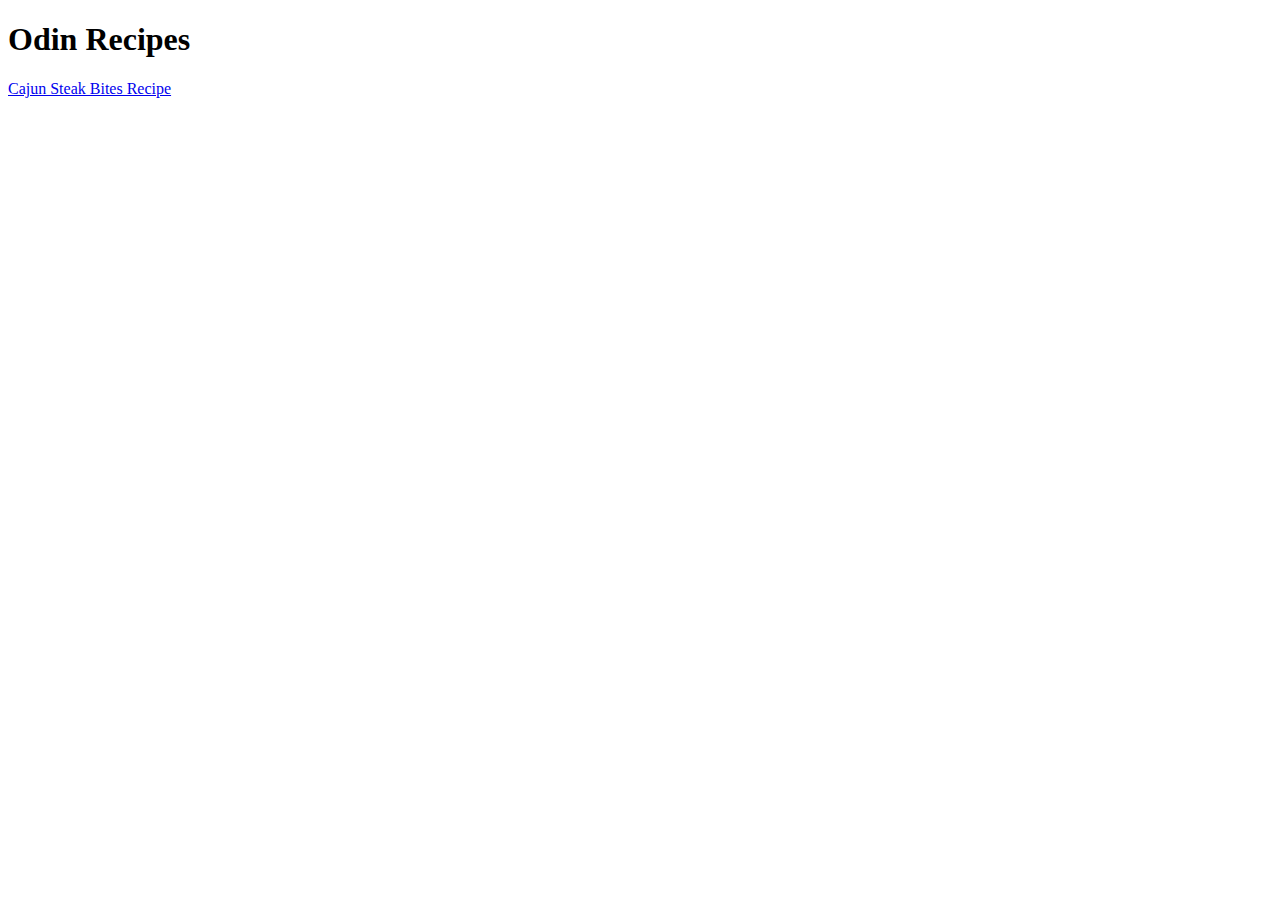
==== index.html @ 36764036 "Add link to cajun steak recipe from main recipe page" ====
<!DOCTYPE html>
<html lang="en">
<head>
    <meta charset="UTF-8">
    
    <meta name="viewport" content="width=device-width, initial-scale=1.0">
    
    <title>Odin Recipes</title>

    <h1>Odin Recipes</h1>

    <a href="./recipes/cajun-steak-bites.html">Cajun Steak Bites Recipe</a>
</head>

<body>
    

</body>

</html>
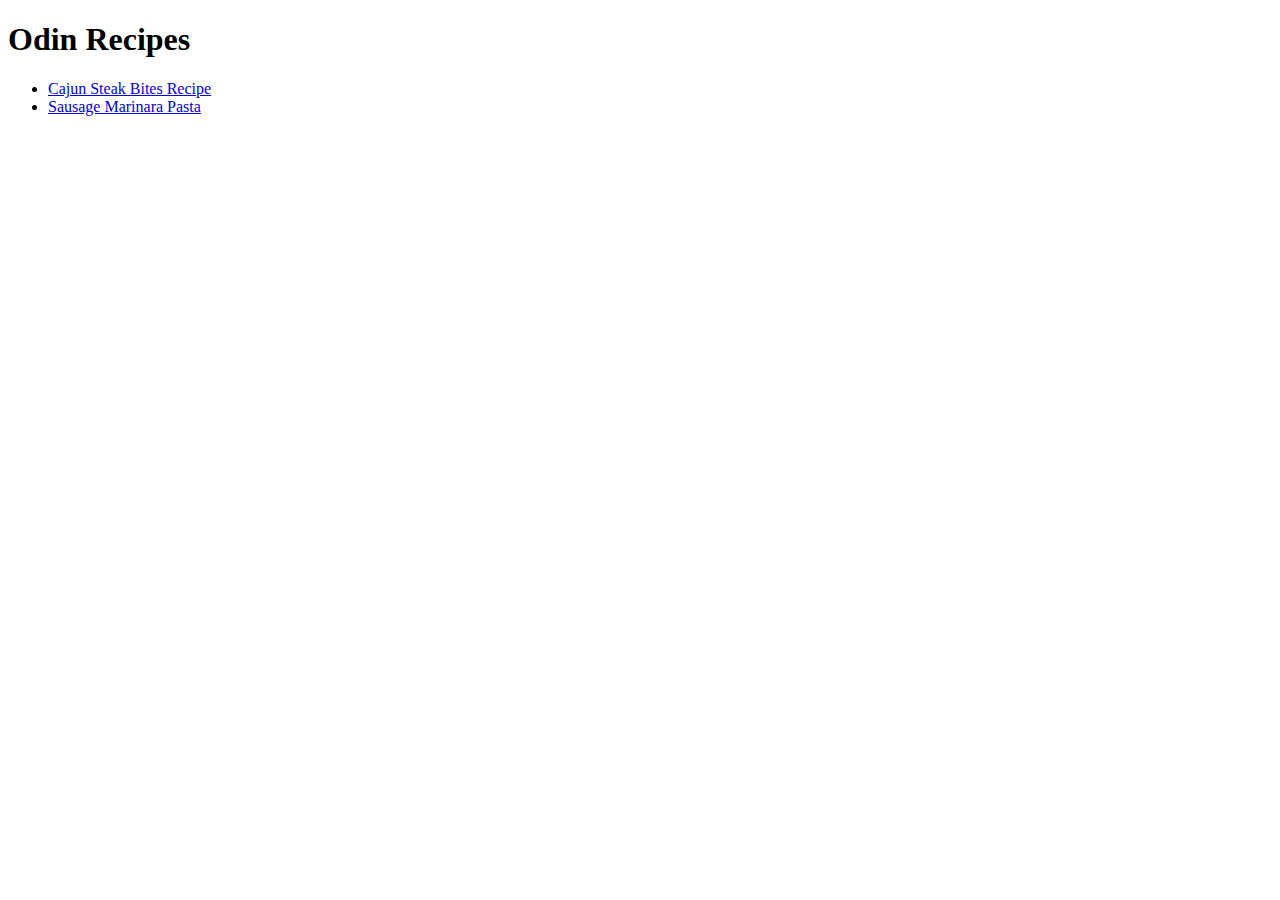
==== commit d6b9e123: "Add link to Sausage Marinara Pasta recipe and correct HTML spacing" ====
--- a/index.html
+++ b/index.html
@@ -2,19 +2,17 @@
 <html lang="en">
 <head>
     <meta charset="UTF-8">
-    
     <meta name="viewport" content="width=device-width, initial-scale=1.0">
-    
     <title>Odin Recipes</title>
 
     <h1>Odin Recipes</h1>
-
-    <a href="./recipes/cajun-steak-bites.html">Cajun Steak Bites Recipe</a>
+    <ul>
+        <li><a href="./recipes/cajun-steak-bites.html">Cajun Steak Bites Recipe</a></li>
+        <li><a href="./recipes/sausage-marinara-pasta.html">Sausage Marinara Pasta</a></li>
+    </ul>
 </head>
 
 <body>
     
-
 </body>
-
 </html>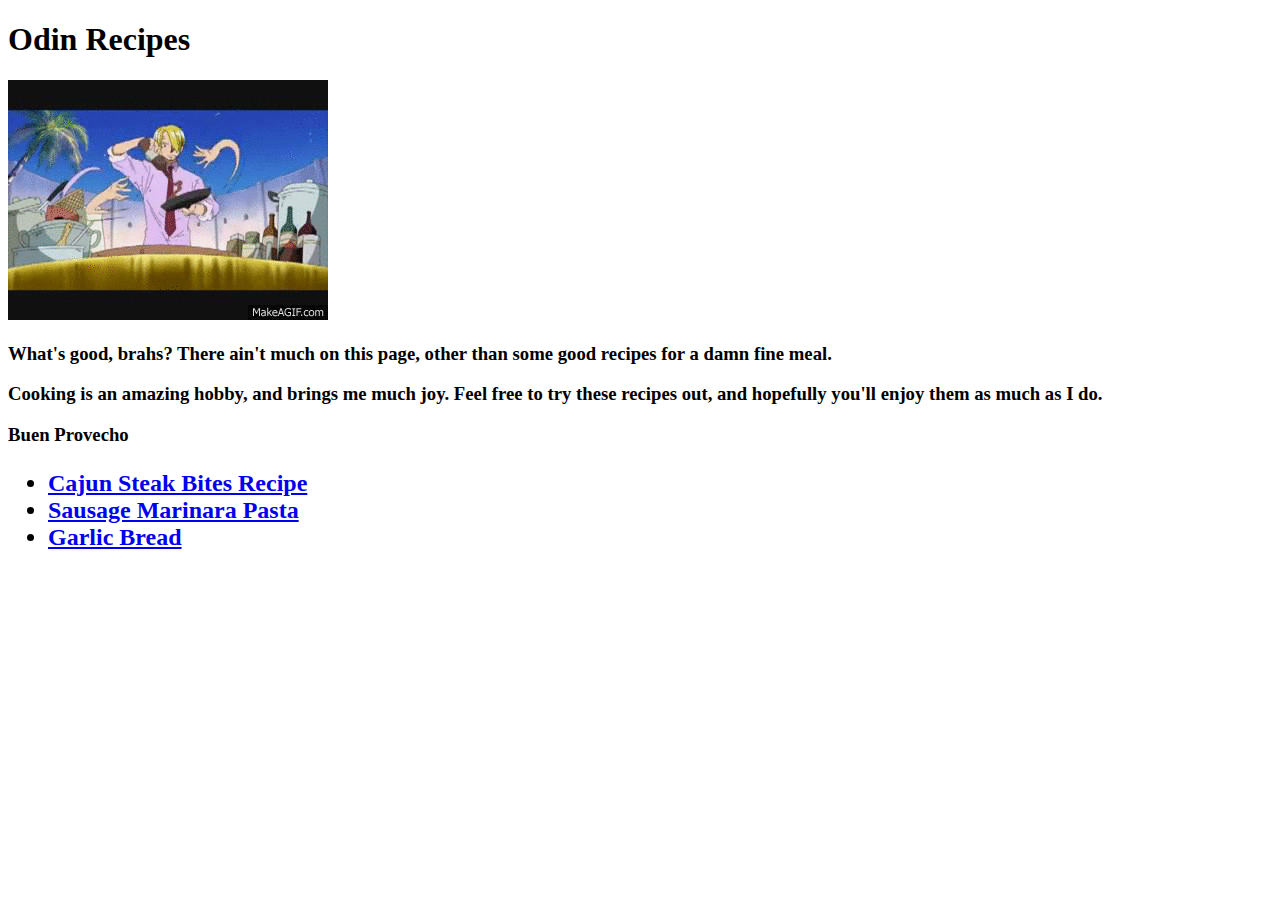
==== commit 9672f0e5: "Add Garlic Bread recipe and new images" ====
--- a/index.html
+++ b/index.html
@@ -6,13 +6,20 @@
     <title>Odin Recipes</title>
 
     <h1>Odin Recipes</h1>
-    <ul>
+    <img src="./images/Sanji-cooking.gif" alt="Vinsmoke Sanji cooking a damn good meal">
+    
+    <h3>What's good, brahs? There ain't much on this page, other than some good recipes for a damn fine meal.</h3>
+    <h3>Cooking is an amazing hobby, and brings me much joy. Feel free to try these recipes out, and hopefully you'll enjoy them as much as I do.</h3>
+    <h3>Buen Provecho</h3>
+    <h2><ul>
         <li><a href="./recipes/cajun-steak-bites.html">Cajun Steak Bites Recipe</a></li>
         <li><a href="./recipes/sausage-marinara-pasta.html">Sausage Marinara Pasta</a></li>
+        <li><a href="./recipes/garlic-bread.html">Garlic Bread</a></li>
     </ul>
+    </h2>
 </head>
 
 <body>
-    
 </body>
+
 </html>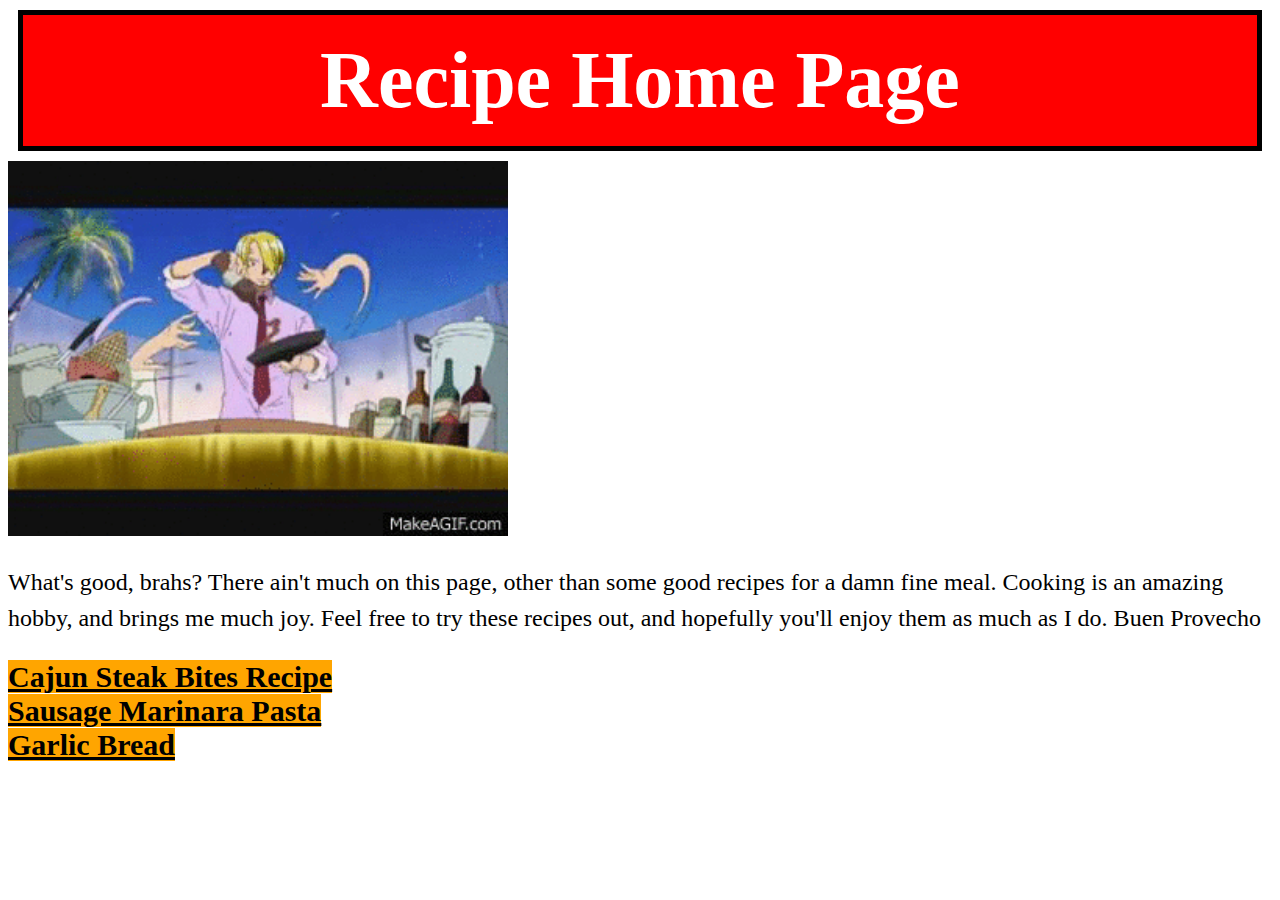
==== commit 358189cf: "Add Block and Box layout for CSS" ====
--- a/index.html
+++ b/index.html
@@ -1,22 +1,23 @@
 <!DOCTYPE html>
-<html lang="en">
+<html id="font-family" lang="en">
 <head>
     <meta charset="UTF-8">
     <meta name="viewport" content="width=device-width, initial-scale=1.0">
+    <link rel="stylesheet" href="./style.css">
     <title>Odin Recipes</title>
 
-    <h1>Odin Recipes</h1>
-    <img src="./images/Sanji-cooking.gif" alt="Vinsmoke Sanji cooking a damn good meal">
-    
-    <h3>What's good, brahs? There ain't much on this page, other than some good recipes for a damn fine meal.</h3>
-    <h3>Cooking is an amazing hobby, and brings me much joy. Feel free to try these recipes out, and hopefully you'll enjoy them as much as I do.</h3>
-    <h3>Buen Provecho</h3>
-    <h2><ul>
-        <li><a href="./recipes/cajun-steak-bites.html">Cajun Steak Bites Recipe</a></li>
-        <li><a href="./recipes/sausage-marinara-pasta.html">Sausage Marinara Pasta</a></li>
-        <li><a href="./recipes/garlic-bread.html">Garlic Bread</a></li>
-    </ul>
-    </h2>
+    <h1 class="title">Recipe Home Page</h1>
+    <img class="gif" src="./images/Sanji-cooking.gif" alt="Vinsmoke Sanji cooking a damn good meal">
+    <p>What's good, brahs? There ain't much on this page, other than some good recipes for a damn fine meal. Cooking is an amazing hobby, and brings me much joy. Feel free to try these recipes out, and hopefully you'll enjoy them as much as I do. Buen Provecho<p>
+        <div>
+            <a class="button" href="./recipes/cajun-steak-bites.html">Cajun Steak Bites Recipe</a>
+        </div>
+        <div>
+            <a class="button" href="./recipes/sausage-marinara-pasta.html">Sausage Marinara Pasta</a>
+        </div>
+        <div>
+            <a class="button" href="./recipes/garlic-bread.html">Garlic Bread</a>
+        </div>
 </head>
 
 <body>
--- a/style.css
+++ b/style.css
@@ -0,0 +1,61 @@
+* {
+    font-family: 'Times New Roman', Times, serif;
+}
+
+p,
+li {
+    font-size: 24px;
+    font-weight: 500;
+    text-align: left;
+    line-height: 1.5;
+}
+
+.title {
+    font-size: 80px;
+    font-weight: bold;
+    text-align: center;
+    background-color: red;
+    color: white;
+    margin: 10px;
+    border: 5px solid black;
+    padding: 20px;
+    display: block;
+}
+
+.header {
+    font-size: 80px;
+    font-weight: bold;
+    text-align: center;
+    background-color: red;
+    color: white;
+    margin: 10px;
+    border: 5px solid black;
+    padding: 20px;
+    display: block;
+}
+
+.header {
+    font-size: 36px;
+    font-weight: bold;
+    text-align: left;
+}
+
+.main-list,
+.seasoning-list {
+    font-size: 24px;
+    font-weight: 700;
+}
+
+.main-page,
+.button {
+    font-size: 30px;
+    font-weight: 700;
+    background-color: orange;
+    color: black;
+}
+
+.gif,
+.recipe-image {
+    width: 500px;
+    height: auto;
+}
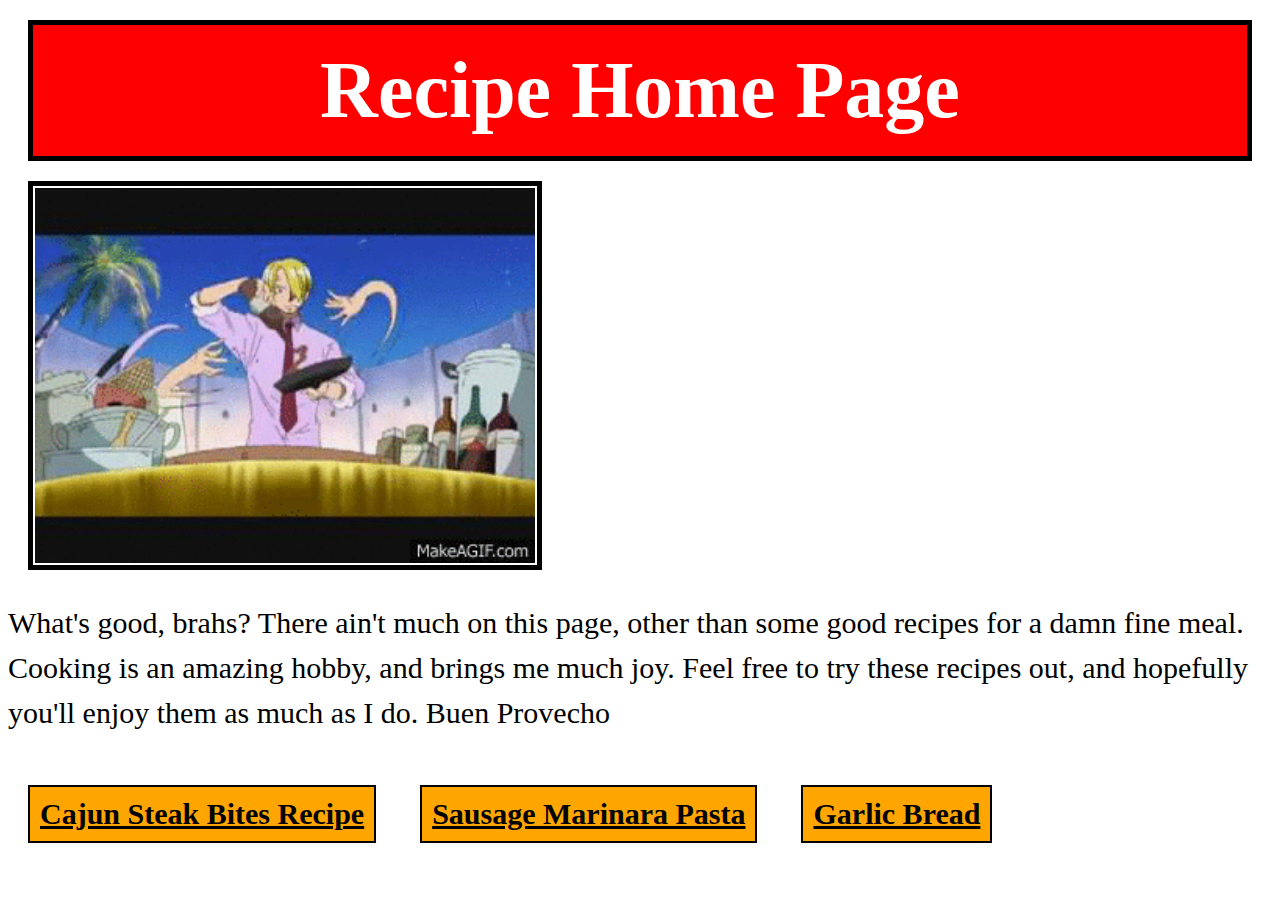
==== commit e1c22539: "Add more CSS block details" ====
--- a/index.html
+++ b/index.html
@@ -11,11 +11,7 @@
     <p>What's good, brahs? There ain't much on this page, other than some good recipes for a damn fine meal. Cooking is an amazing hobby, and brings me much joy. Feel free to try these recipes out, and hopefully you'll enjoy them as much as I do. Buen Provecho<p>
         <div>
             <a class="button" href="./recipes/cajun-steak-bites.html">Cajun Steak Bites Recipe</a>
-        </div>
-        <div>
             <a class="button" href="./recipes/sausage-marinara-pasta.html">Sausage Marinara Pasta</a>
-        </div>
-        <div>
             <a class="button" href="./recipes/garlic-bread.html">Garlic Bread</a>
         </div>
 </head>
--- a/style.css
+++ b/style.css
@@ -4,7 +4,7 @@
 
 p,
 li {
-    font-size: 24px;
+    font-size: 30px;
     font-weight: 500;
     text-align: left;
     line-height: 1.5;
@@ -16,7 +16,7 @@
     text-align: center;
     background-color: red;
     color: white;
-    margin: 10px;
+    margin: 20px;
     border: 5px solid black;
     padding: 20px;
     display: block;
@@ -28,7 +28,7 @@
     text-align: center;
     background-color: red;
     color: white;
-    margin: 10px;
+    margin: 20px;
     border: 5px solid black;
     padding: 20px;
     display: block;
@@ -52,10 +52,19 @@
     font-weight: 700;
     background-color: orange;
     color: black;
+    display: inline-block;
+    margin: 20px;
+    border: 2px solid black;
+    padding: 10px;
 }
 
 .gif,
 .recipe-image {
     width: 500px;
     height: auto;
+    display: block;
+    background-color: white;
+    margin: 20px;
+    border: 5px solid black;
+    padding: 2px;
 }
